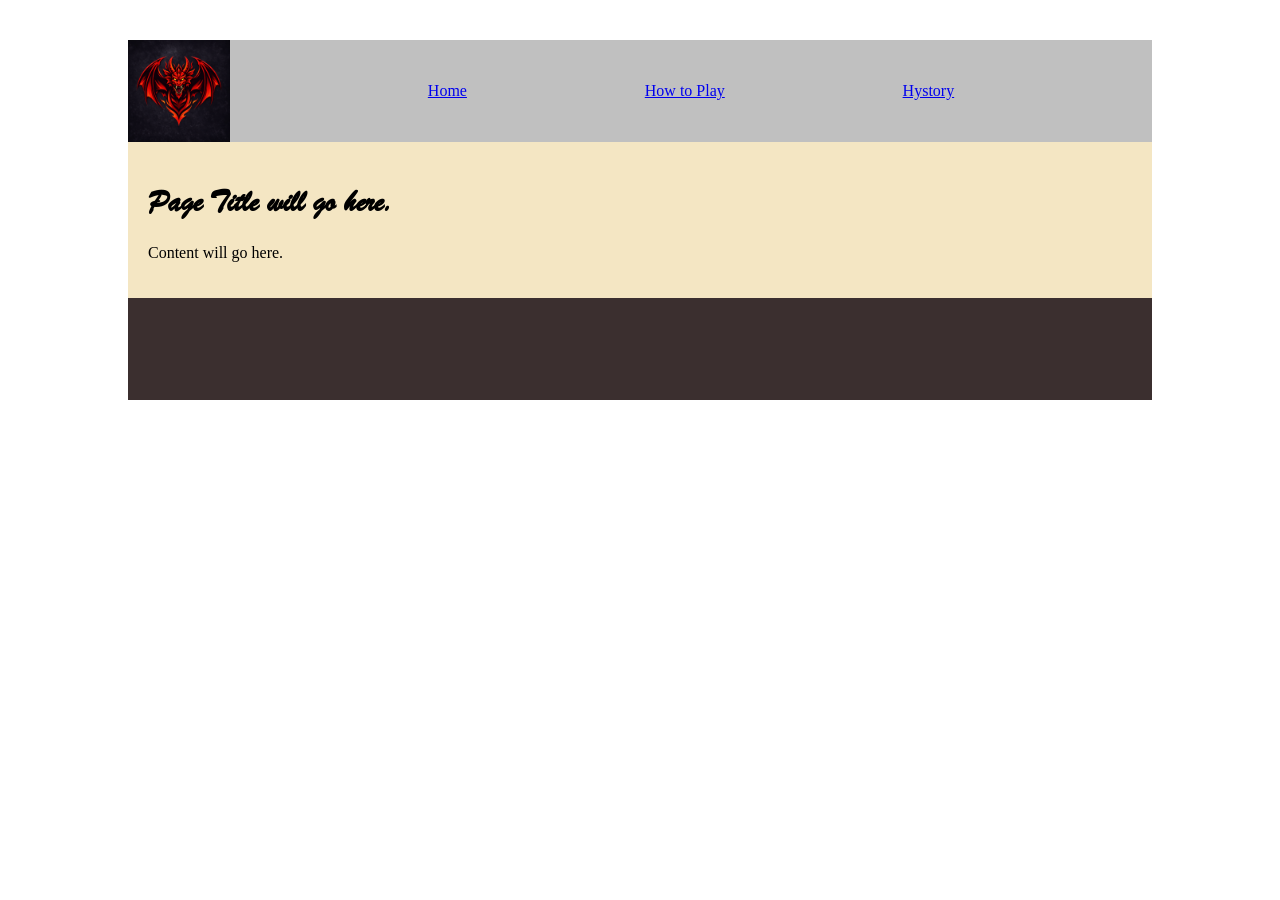
==== howtoplay.html @ 9ac38c08 "Finished implementing basic html and css All images, fonts, and site plans are added. Each subpage h" ====
<!DOCTYPE html>
<html lang="en">
<head>
    <meta charset="UTF-8">
    <meta name="viewport" content="width=device-width, initial-scale=1.0">
    <title>Ultimate DnD | How to Play</title>
    <link rel="stylesheet" href="styles/howtoplay.css">
</head>
<body>
    <div id="contentbox">
        <header>
            <img src="images/logo_image.png" alt="Page Logo">
            <nav>
                <a href="index.html">Home</a>
                <a href="howtoplay.html">How to Play</a>
                <a href="hystory.html">Hystory</a>
            </nav>
        </header>
        
        <main>
            <h1>Page Title will go here.</h1>
            <p>Content will go here.</p>
        </main>
        <footer></footer>
    </div>
</body>
</html>
---- styles/howtoplay.css ----
@font-face {
    font-family: Brush-Script-MT;
    src: url("../fonts/Brush\ Script\ MT\ Regular.ttf")
}

:root {
    --primary-color: #f4e6c3;
    --secondary-color: #c0c0c0;
    --accent1-color: #8b1e1e;
    --accent2-color: #3b2f2f;

    --heading-font: Brush-Script-MT;
    --paragraph-font: 'Times New Roman', Times, serif;
}

#contentbox {
    background: var(--primary-color);
    margin: 40px auto;
    width: 1024px;
}

header {
    height: 102px;
    display: grid;
    grid-template-columns: 102px 1fr;
}

header img {
    height: 102px;
    width: 102px;
    font-family: 'Times New Roman', Times, serif;
}

nav {
    background: var(--secondary-color);
    padding: 20px;
    display: flex;
    align-items: center;
    justify-content: space-evenly;
    font-family: var(--paragraph-font);
}

main {
    padding: 20px;
}

footer {
    background: var(--accent2-color);
    height: 102px;
}

h1, h2, h3, h4, h5, h6 {
    font-family: var(--heading-font);
}

p {
    font-family: var(--paragraph-font);
}
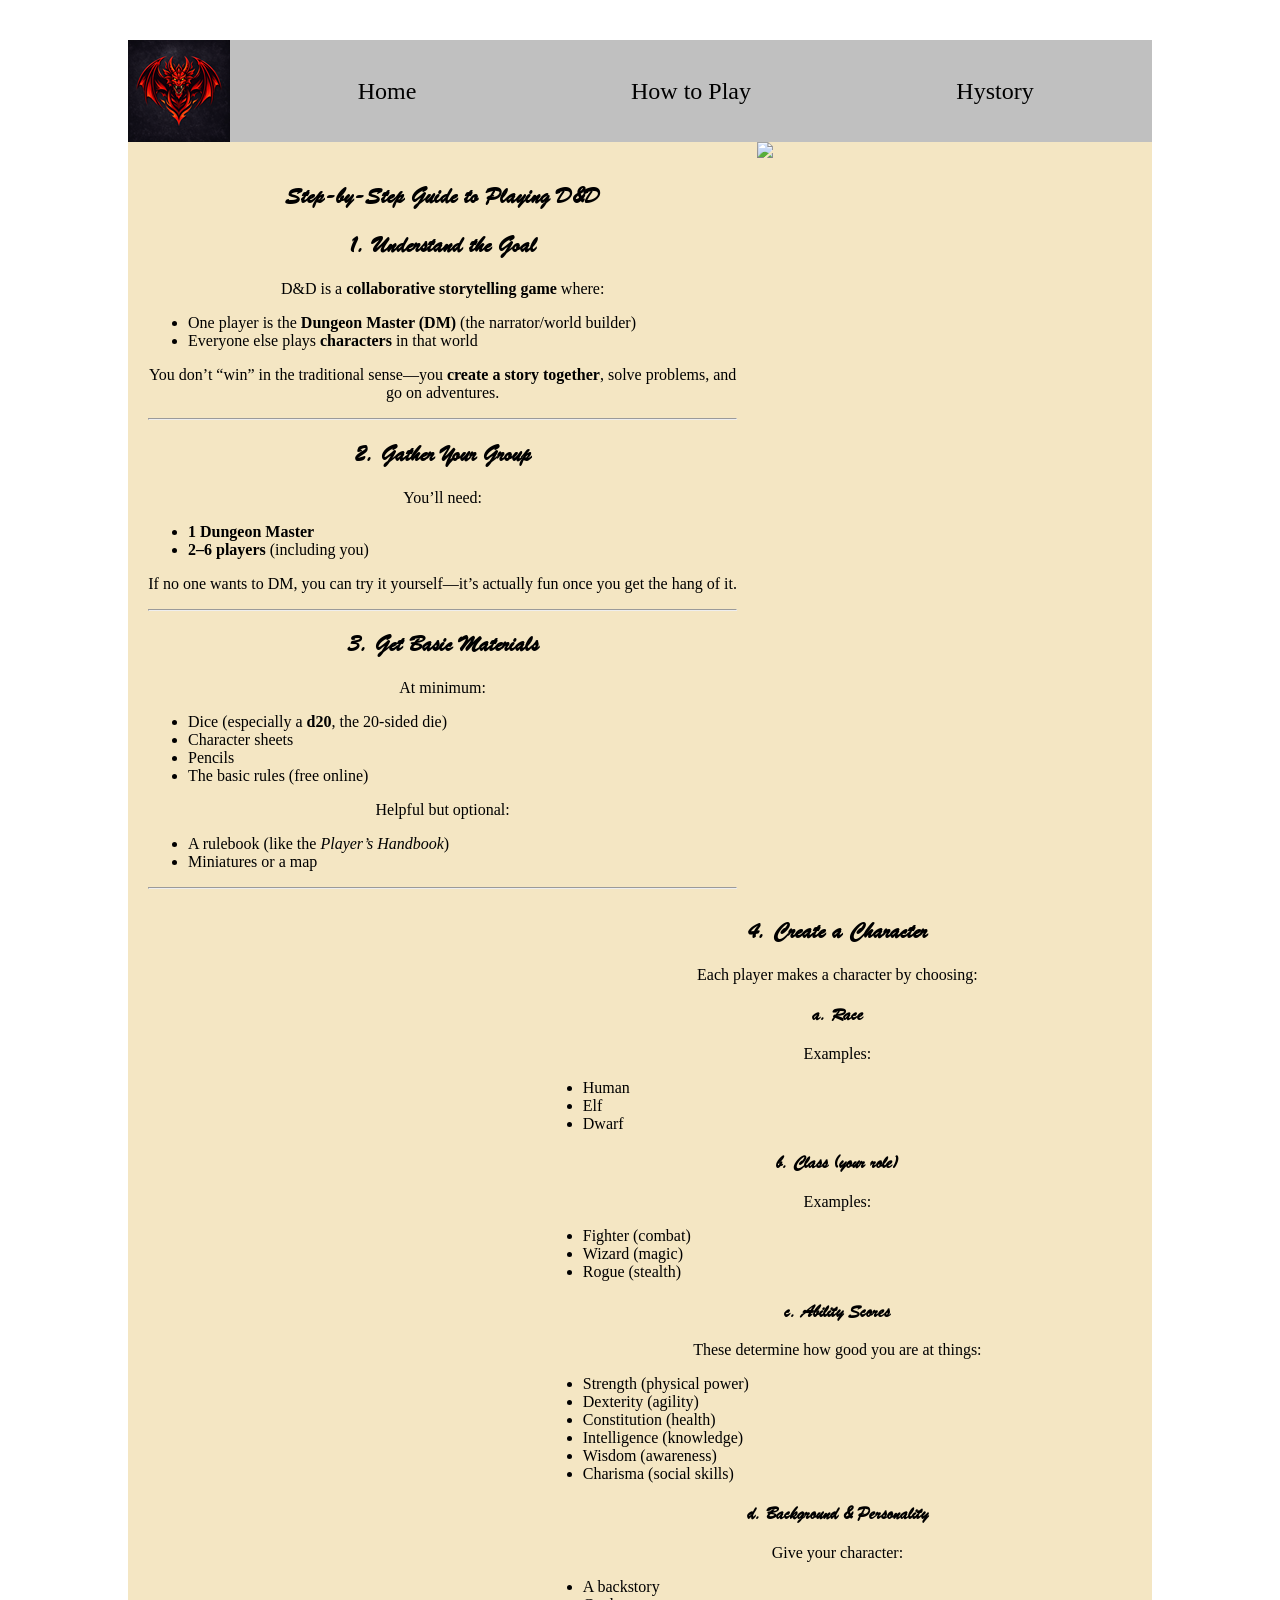
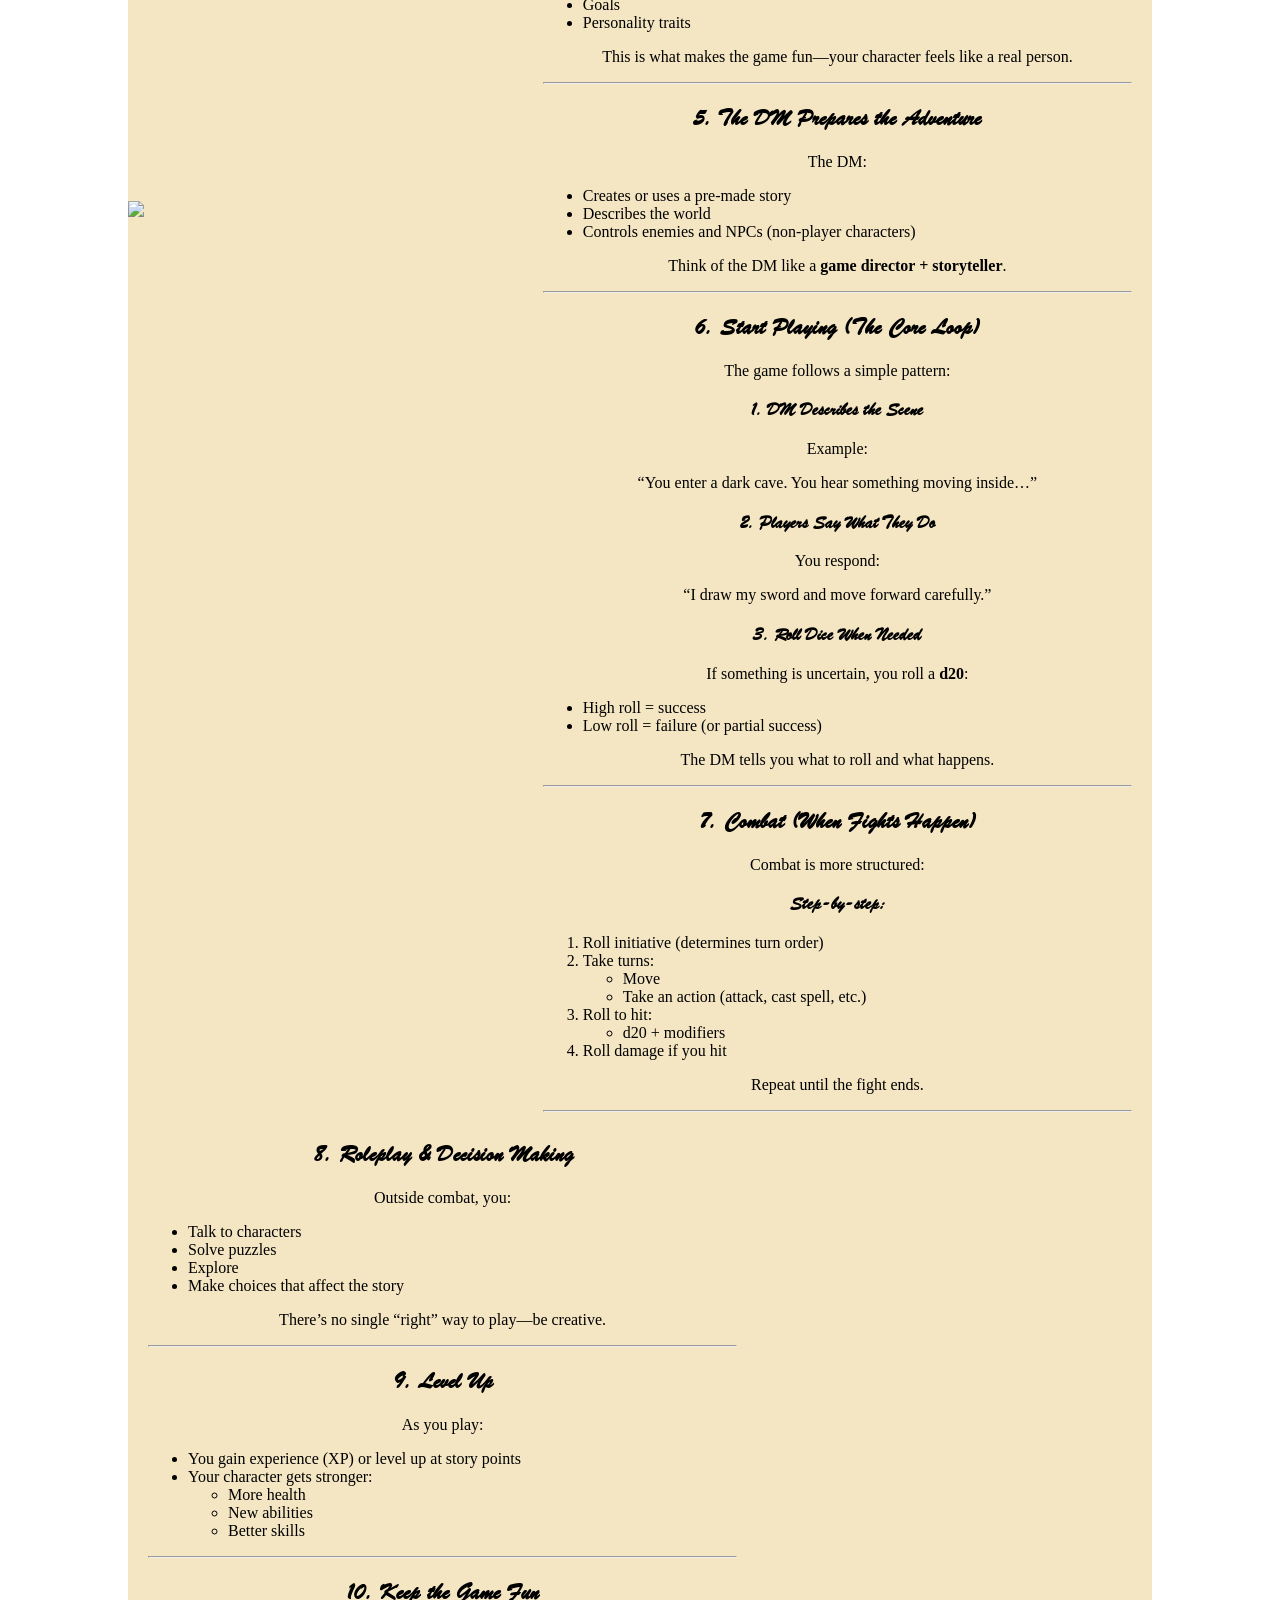
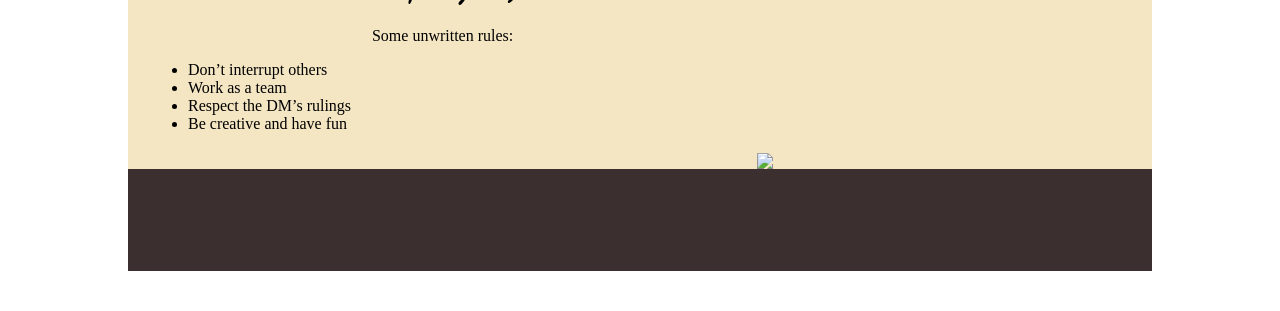
==== commit 06123e65: "Finished html and css for howtoplay" ====
--- a/howtoplay.html
+++ b/howtoplay.html
@@ -18,8 +18,181 @@
         </header>
         
         <main>
-            <h1>Page Title will go here.</h1>
-            <p>Content will go here.</p>
+            <section>
+                <div class="listbox" id="list123">
+                    <h1>Step-by-Step Guide to Playing D&D</h1>
+                    <h2>1. Understand the Goal</h2>
+                    <p>D&D is a <b>collaborative storytelling game</b> where:</p>
+                    <ul>
+                        <li>One player is the <b>Dungeon Master (DM)</b> (the narrator/world builder)</li>
+                        <li>Everyone else plays <b>characters</b> in that world</li>
+                    </ul>
+                    <p>You don’t “win” in the traditional sense—you <b>create a story together</b>, solve problems, and go on adventures.</p>
+
+                    <hr>
+
+                    <h2>2. Gather Your Group</h2>
+                    <p>You’ll need:</p>
+                    <ul>
+                        <li><b>1 Dungeon Master</b></li>
+                        <li><b>2–6 players</b> (including you)</li>
+                    </ul>
+                    <p>If no one wants to DM, you can try it yourself—it’s actually fun once you get the hang of it.</p>
+
+                    <hr>
+
+                    <h2>3. Get Basic Materials</h2>
+                    <p>At minimum:</p>
+                    <ul>
+                        <li>Dice (especially a <b>d20</b>, the 20-sided die)</li>
+                        <li>Character sheets</li>
+                        <li>Pencils</li>
+                        <li>The basic rules (free online)</li>
+                    </ul>
+                    <p>Helpful but optional:</p>
+                    <ul>
+                        <li>A rulebook (like the <i>Player’s Handbook</i>)</li>
+                        <li>Miniatures or a map</li>
+                    </ul>
+
+                    <hr>
+                </div>
+                <img id="char_sheet2-img" src="images/char_sheet2.png">
+            </section>
+
+            <section>    
+                <img id="char_sheet3-img" src="images/char_sheet3.png">
+                <div class="listbox" id="list4567">
+                    <h2>4. Create a Character</h2>
+                    <p>Each player makes a character by choosing:</p>
+                    <h3>a. Race</h3>
+                    <p>Examples:</p>
+                    <ul>
+                        <li>Human</li>
+                        <li>Elf</li>
+                        <li>Dwarf</li>
+                    </ul>
+                    <h3>b. Class (your role)</h3>
+                    <p>Examples:</p>
+                    <ul>
+                        <li>Fighter (combat)</li>
+                        <li>Wizard (magic)</li>
+                        <li>Rogue (stealth)</li>
+                    </ul>
+                    <h3>c. Ability Scores</h3>
+                    <p>These determine how good you are at things:</p>
+                    <ul>
+                        <li>Strength (physical power)</li>
+                        <li>Dexterity (agility)</li>
+                        <li>Constitution (health)</li>
+                        <li>Intelligence (knowledge)</li>
+                        <li>Wisdom (awareness)</li>
+                        <li>Charisma (social skills)</li>
+                    </ul>
+                    <h3>d. Background & Personality</h3>
+                    <p>Give your character:</p>
+                    <ul>
+                        <li>A backstory</li>
+                        <li>Goals</li>
+                        <li>Personality traits</li>
+                    </ul>
+                    <p>This is what makes the game fun—your character feels like a real person.</p>
+
+                    <hr>
+
+                    <h2>5. The DM Prepares the Adventure</h2>
+                    <p>The DM:</p>
+                    <ul>
+                        <li>Creates or uses a pre-made story</li>
+                        <li>Describes the world</li>
+                        <li>Controls enemies and NPCs (non-player characters)</li>
+                    </ul>
+                    <p>Think of the DM like a <b>game director + storyteller</b>.</p>
+
+                    <hr>
+
+                    <h2>6. Start Playing (The Core Loop)</h2>
+                    <p>The game follows a simple pattern:</p>
+                    <h3>1. DM Describes the Scene</h3>
+                    <p>Example:</p>
+                    <p>“You enter a dark cave. You hear something moving inside…”</p>
+                    <h3>2. Players Say What They Do</h3>
+                    <p>You respond:</p>
+                    <p>“I draw my sword and move forward carefully.”</p>
+                    <h3>3. Roll Dice When Needed</h3>
+                    <p>If something is uncertain, you roll a <b>d20</b>:</p>
+                    <ul>
+                        <li>High roll = success</li>
+                        <li>Low roll = failure (or partial success)</li>
+                    </ul>
+                    <p>The DM tells you what to roll and what happens.</p>
+
+                    <hr>
+
+                    <h2>7. Combat (When Fights Happen)</h2>
+                    <p>Combat is more structured:</p>
+                    <h3>Step-by-step:</h3>
+                    <ol>
+                        <li>Roll initiative (determines turn order)</li>
+                        <li>Take turns:
+                            <ul>
+                                <li>Move</li>
+                                <li>Take an action (attack, cast spell, etc.)</li>
+                            </ul>
+                        </li>
+                        <li>Roll to hit:
+                            <ul>
+                                <li>d20 + modifiers</li>
+                            </ul>
+                        </li>
+                        <li>Roll damage if you hit</li>
+                    </ol>
+                    <p>Repeat until the fight ends.</p>
+
+                    <hr>
+                </div>
+            </section>
+
+            <section>
+                <div class="listbox" id="list890">
+                    <h2>8. Roleplay & Decision Making</h2>
+                    <p>Outside combat, you:</p>
+                    <ul>
+                        <li>Talk to characters</li>
+                        <li>Solve puzzles</li>
+                        <li>Explore</li>
+                        <li>Make choices that affect the story</li>
+                    </ul>
+                    <p>There’s no single “right” way to play—be creative.</p>
+
+                    <hr>
+
+                    <h2>9. Level Up</h2>
+                    <p>As you play:</p>
+                    <ul>
+                        <li>You gain experience (XP) or level up at story points</li>
+                        <li>Your character gets stronger:
+                            <ul>
+                                <li>More health</li>
+                                <li>New abilities</li>
+                                <li>Better skills</li>
+                            </ul>
+                        </li>
+                    </ul>
+
+                    <hr>
+
+                    <h2>10. Keep the Game Fun</h2>
+                    <p>Some unwritten rules:</p>
+                    <ul>
+                        <li>Don’t interrupt others</li>
+                        <li>Work as a team</li>
+                        <li>Respect the DM’s rulings</li>
+                        <li>Be creative and have fun</li>
+                    </ul>
+                </div>
+                <img id="char_sheet1-img" src="images/char_sheet1.png">
+            </section>
         </main>
         <footer></footer>
     </div>
--- a/styles/howtoplay.css
+++ b/styles/howtoplay.css
@@ -33,11 +33,28 @@
 
 nav {
     background: var(--secondary-color);
-    padding: 20px;
     display: flex;
     align-items: center;
     justify-content: space-evenly;
-    font-family: var(--paragraph-font);
+    padding: 10px;
+    gap: 10px;
+}
+
+nav a {
+    text-decoration: none;
+    color: black;
+    width: 100%;
+    height: 100%;
+    text-align: center;
+    display: flex;
+    align-items: center;
+    justify-content: center;
+    font-size: 1.5em;
+}
+
+nav a:hover {
+    background-color: var(--accent1-color);
+    color: white;
 }
 
 main {
@@ -51,8 +68,44 @@
 
 h1, h2, h3, h4, h5, h6 {
     font-family: var(--heading-font);
+    text-align: center;
+}
+
+p, a, li {
+    font-family: var(--paragraph-font);
 }
 
 p {
-    font-family: var(--paragraph-font);
+    text-align: center;
+}
+
+img {
+    width: 67%;
+}
+
+section {
+    display: flex;
+    gap: 20px;
+    justify-content: space-around;
+}
+
+.listbox {
+    width: 100%;
+}
+
+#char_sheet2-img {
+    align-self: flex-start;
+    margin-right: -20px;
+    margin-top: -20px;
+}
+
+#char_sheet3-img {
+    align-self: center;
+    margin-left: -20px;
+}
+
+#char_sheet1-img {
+    align-self: flex-end;
+    margin-right: -20px;
+    margin-bottom: -20px;
 }
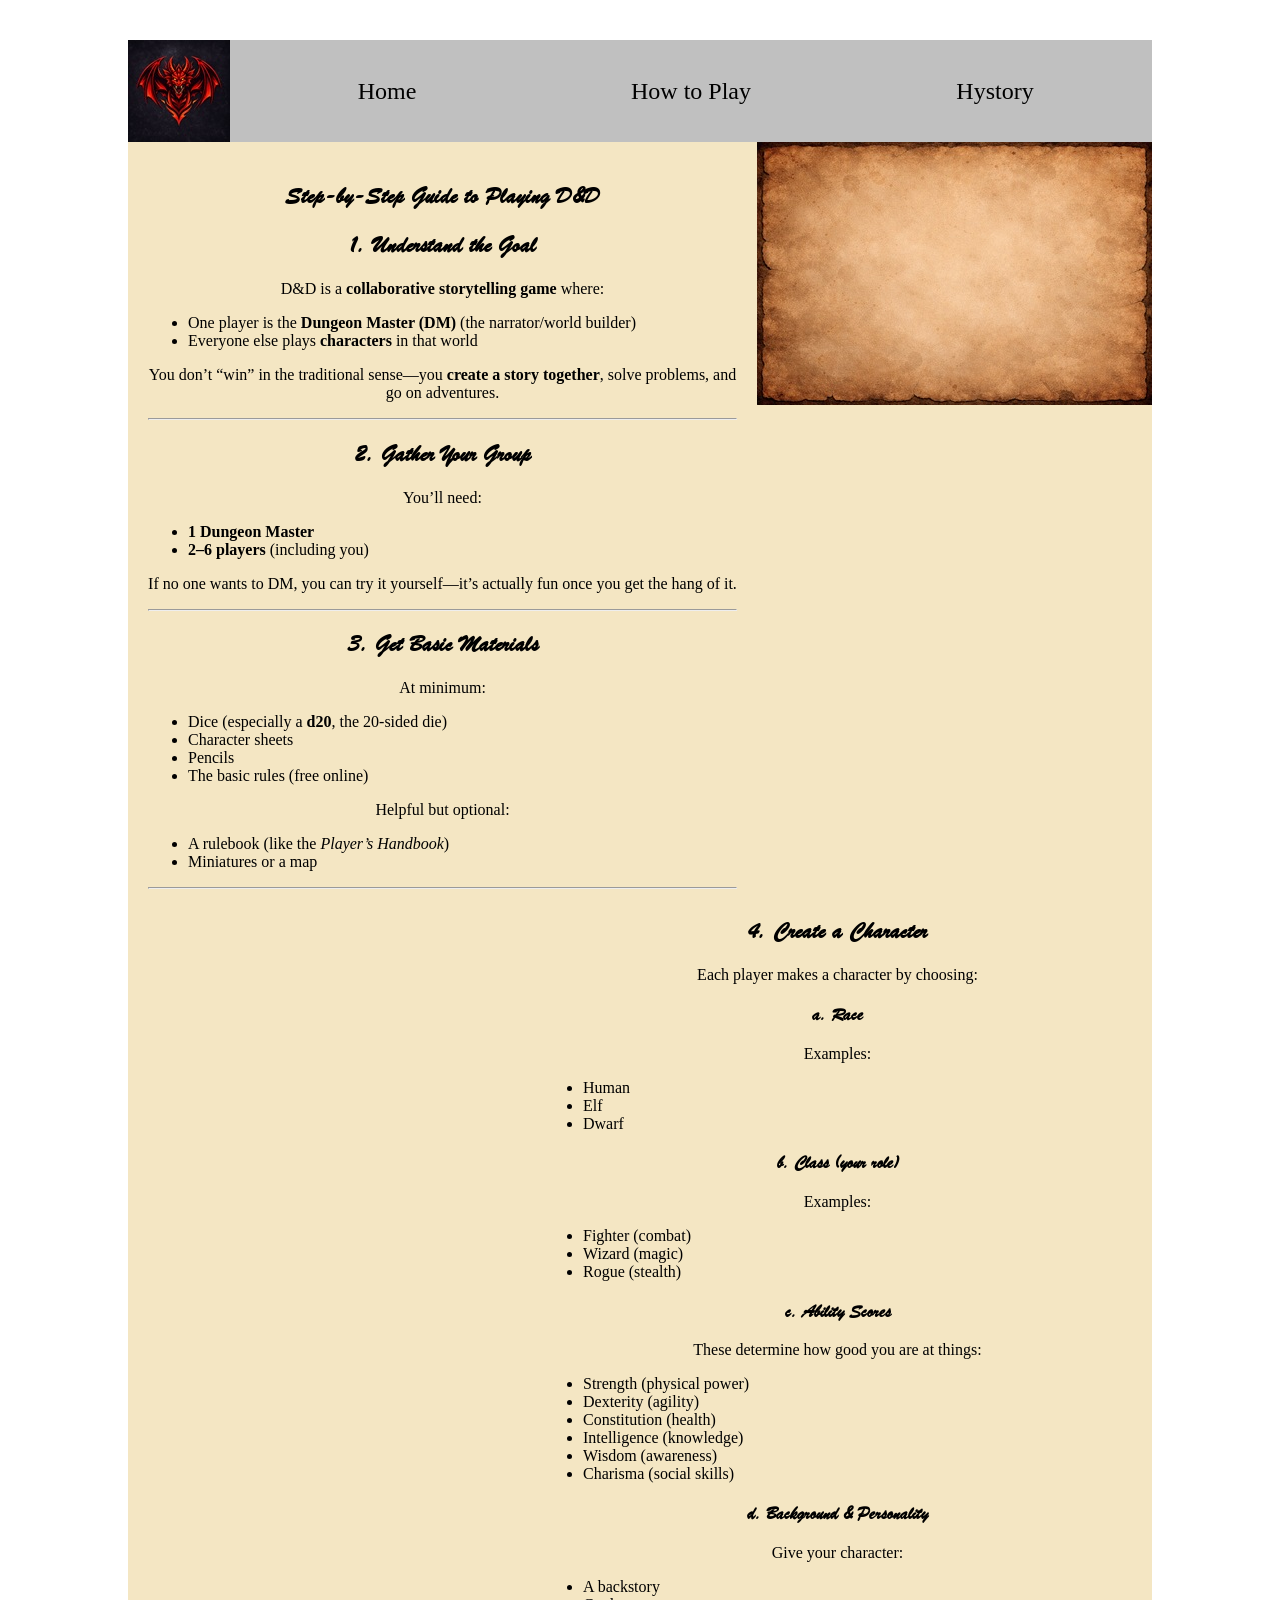
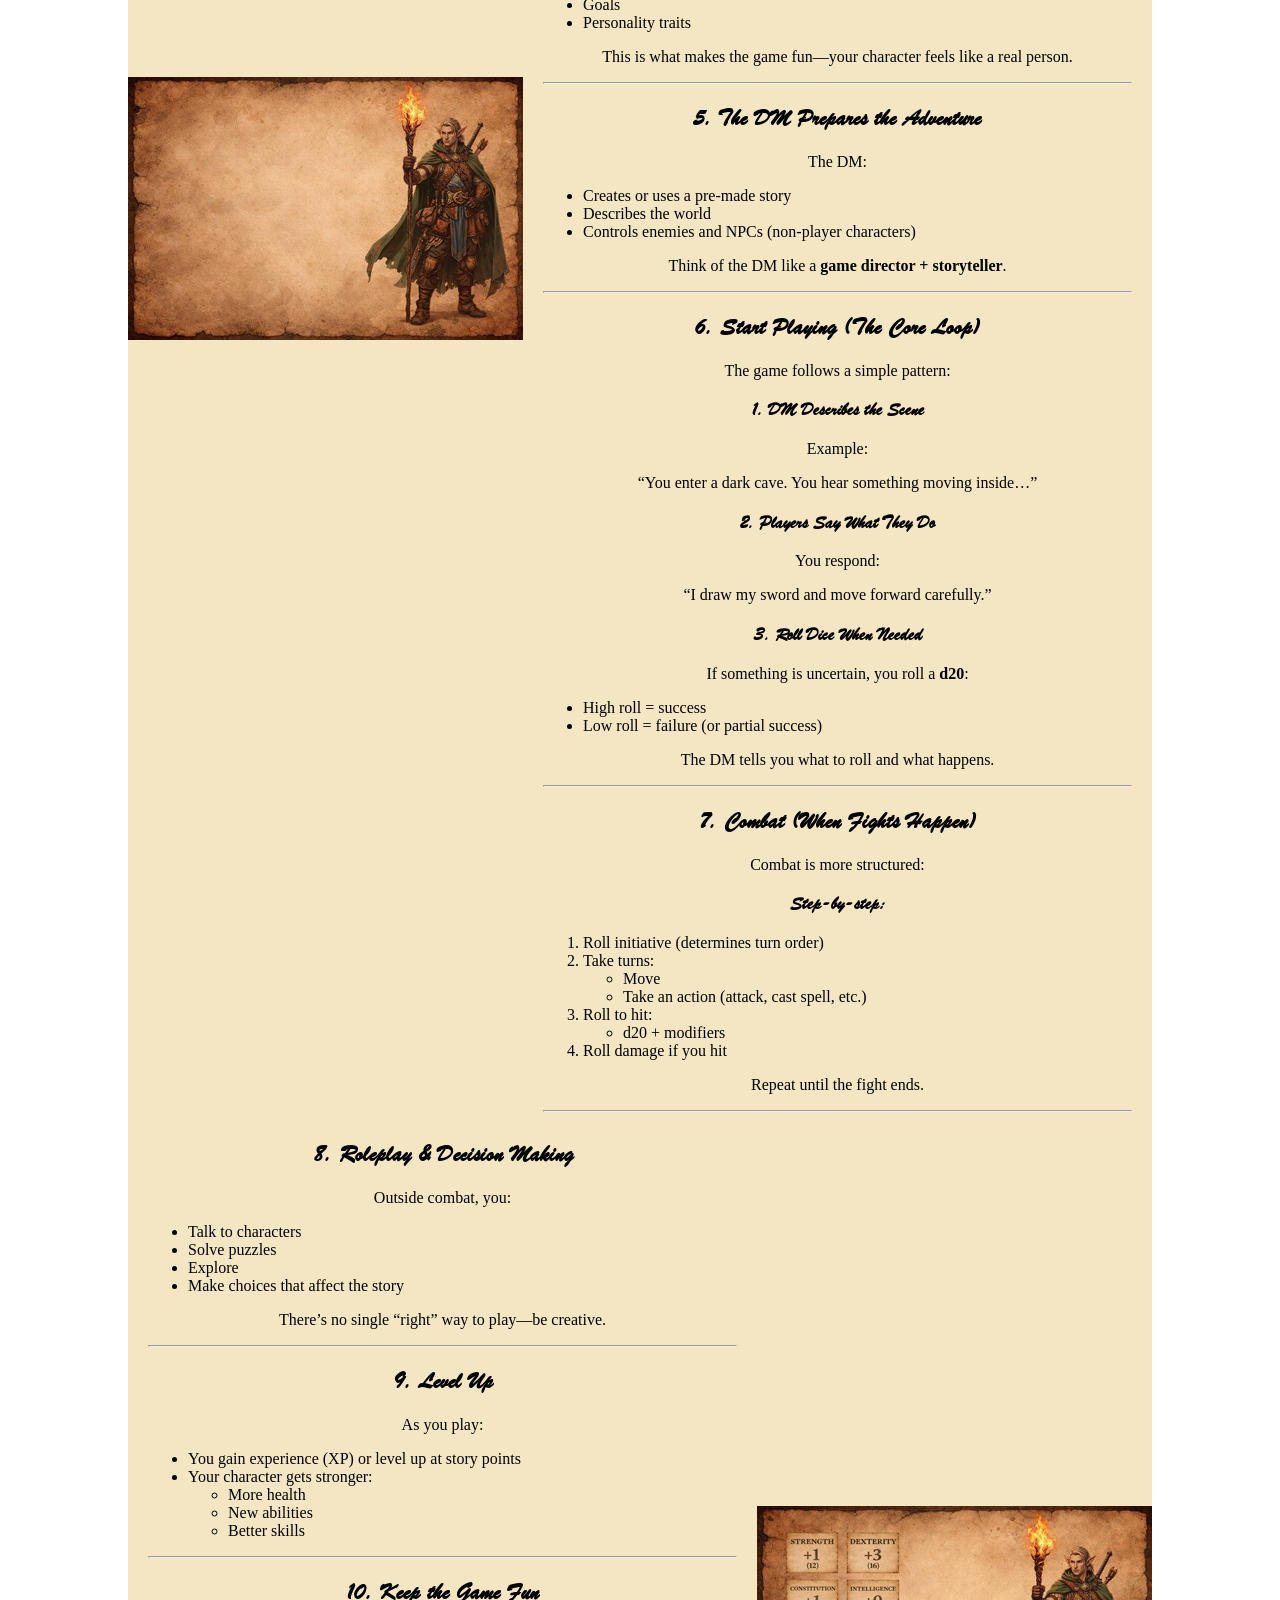
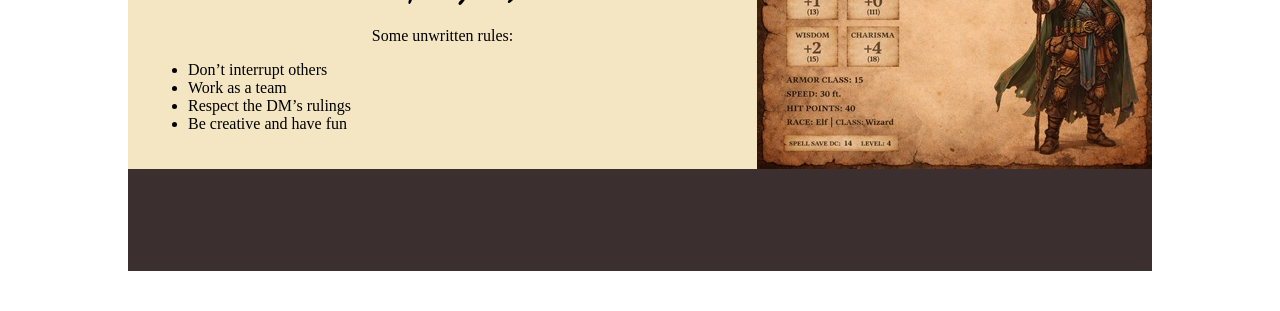
==== commit 11306b3e: "Optimized images, added favicon Shrunk images used in howtoplay.html, converted all images to .jpg, " ====
--- a/howtoplay.html
+++ b/howtoplay.html
@@ -5,11 +5,12 @@
     <meta name="viewport" content="width=device-width, initial-scale=1.0">
     <title>Ultimate DnD | How to Play</title>
     <link rel="stylesheet" href="styles/howtoplay.css">
+    <link rel="icon" type="image/x-icon" href="/images/favicon.ico">
 </head>
 <body>
     <div id="contentbox">
         <header>
-            <img src="images/logo_image.png" alt="Page Logo">
+            <img src="images/logo_image.jpg" alt="Page Logo">
             <nav>
                 <a href="index.html">Home</a>
                 <a href="howtoplay.html">How to Play</a>
@@ -57,11 +58,11 @@
 
                     <hr>
                 </div>
-                <img id="char_sheet2-img" src="images/char_sheet2.png">
+                <img id="char_sheet2-img" src="images/char_sheet2.jpg">
             </section>
 
             <section>    
-                <img id="char_sheet3-img" src="images/char_sheet3.png">
+                <img id="char_sheet3-img" src="images/char_sheet3.jpg">
                 <div class="listbox" id="list4567">
                     <h2>4. Create a Character</h2>
                     <p>Each player makes a character by choosing:</p>
@@ -191,7 +192,7 @@
                         <li>Be creative and have fun</li>
                     </ul>
                 </div>
-                <img id="char_sheet1-img" src="images/char_sheet1.png">
+                <img id="char_sheet1-img" src="images/char_sheet1.jpg">
             </section>
         </main>
         <footer></footer>
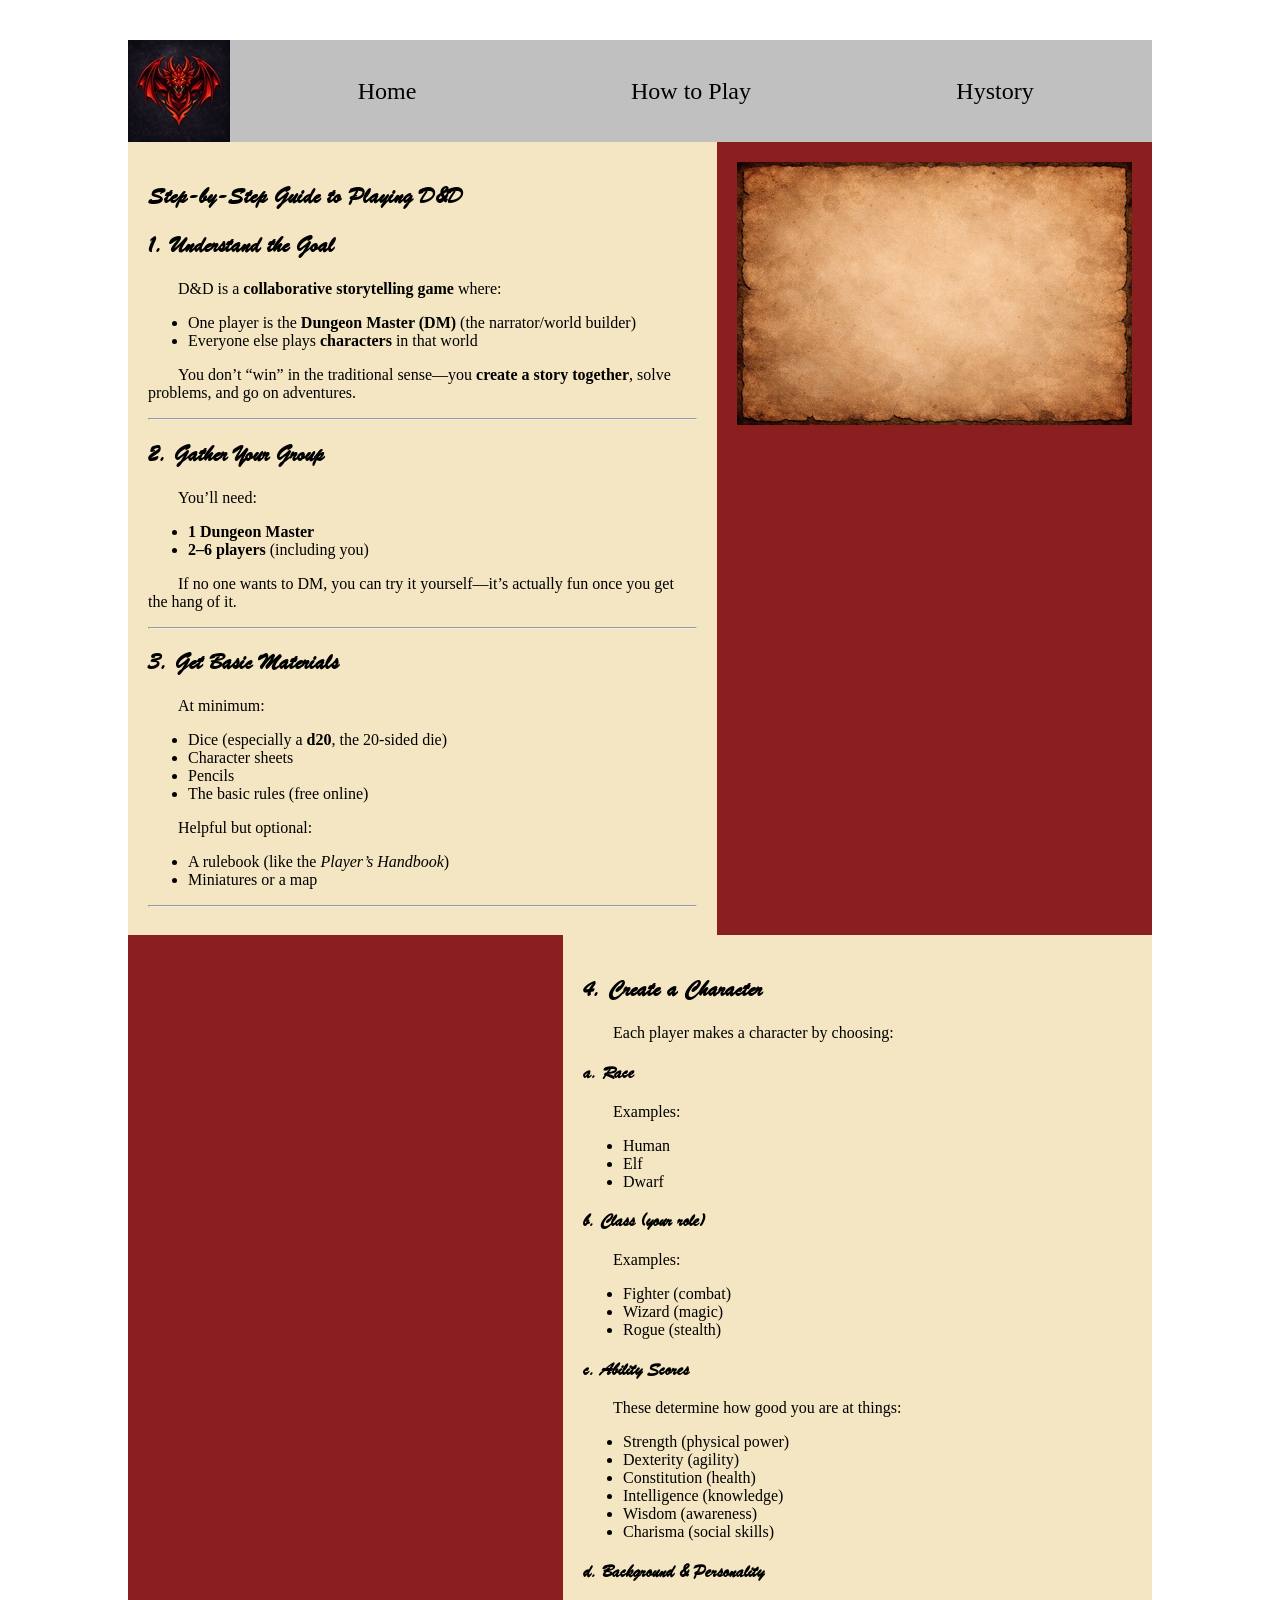
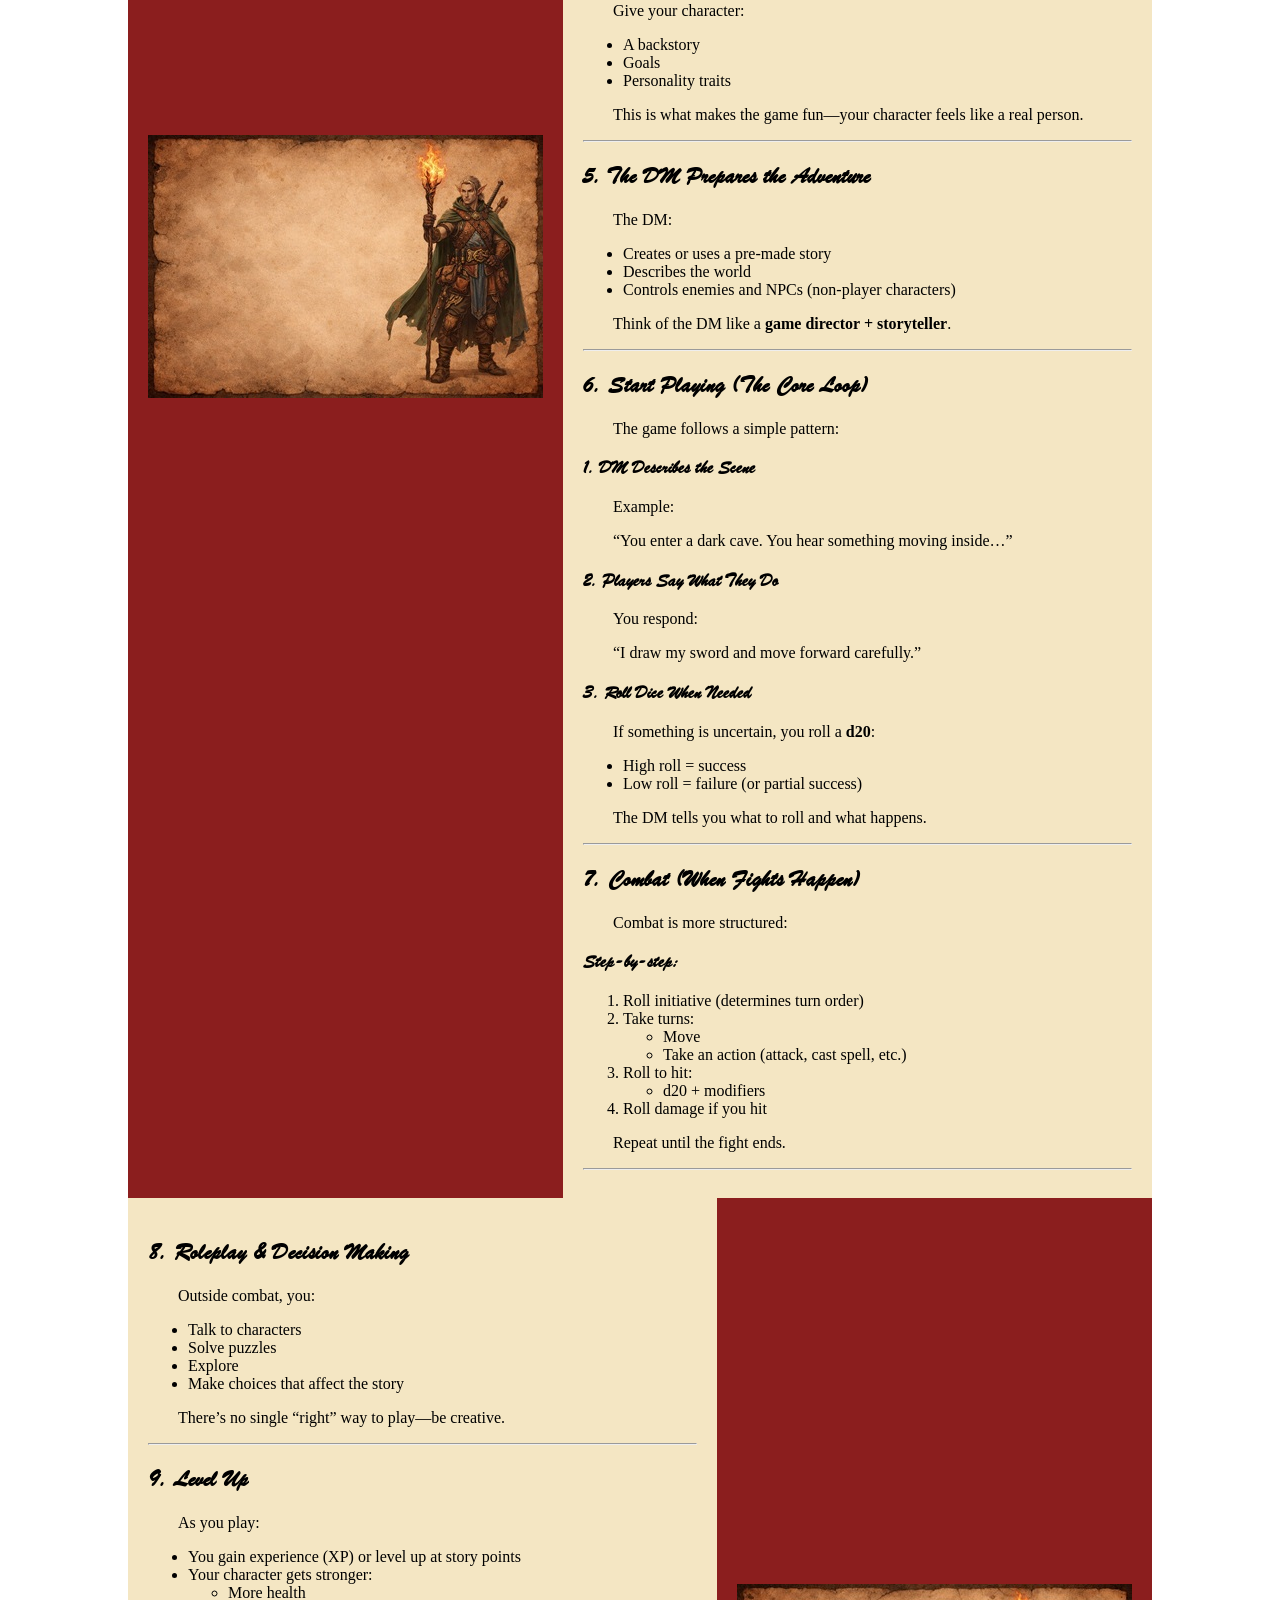
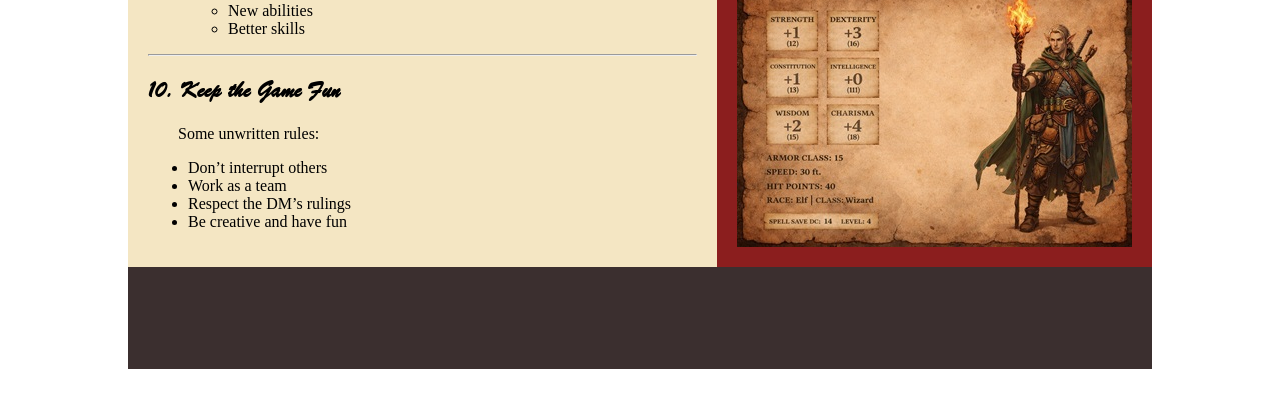
==== commit 9307acf2: "Merged css files, cleaned up images" ====
--- a/howtoplay.html
+++ b/howtoplay.html
@@ -4,11 +4,11 @@
     <meta charset="UTF-8">
     <meta name="viewport" content="width=device-width, initial-scale=1.0">
     <title>Ultimate DnD | How to Play</title>
-    <link rel="stylesheet" href="styles/howtoplay.css">
+    <link rel="stylesheet" href="styles/styles.css">
     <link rel="icon" type="image/x-icon" href="/images/favicon.ico">
 </head>
 <body>
-    <div id="contentbox">
+    <div class="contentbox">
         <header>
             <img src="images/logo_image.jpg" alt="Page Logo">
             <nav>
@@ -18,7 +18,7 @@
             </nav>
         </header>
         
-        <main>
+        <main id="howtoplay-main">
             <section>
                 <div class="listbox" id="list123">
                     <h1>Step-by-Step Guide to Playing D&D</h1>
@@ -58,11 +58,11 @@
 
                     <hr>
                 </div>
-                <img id="char_sheet2-img" src="images/char_sheet2.jpg">
+                <div class="listimg"><img class="howtoplay-img" id="char_sheet2-img" src="images/char_sheet2.jpg"></div>
             </section>
 
             <section>    
-                <img id="char_sheet3-img" src="images/char_sheet3.jpg">
+                <div class="listimg"><img class="howtoplay-img" id="char_sheet3-img" src="images/char_sheet3.jpg"></div>
                 <div class="listbox" id="list4567">
                     <h2>4. Create a Character</h2>
                     <p>Each player makes a character by choosing:</p>
@@ -192,7 +192,7 @@
                         <li>Be creative and have fun</li>
                     </ul>
                 </div>
-                <img id="char_sheet1-img" src="images/char_sheet1.jpg">
+                <div class="listimg"><img class="howtoplay-img" id="char_sheet1-img" src="images/char_sheet1.jpg"></div>
             </section>
         </main>
         <footer></footer>
--- a/styles/styles.css
+++ b/styles/styles.css
@@ -0,0 +1,226 @@
+@font-face {
+    font-family: Brush-Script-MT;
+    src: url("../fonts/Brush\ Script\ MT\ Regular.ttf")
+}
+
+:root {
+    --primary-color: #f4e6c3;
+    --secondary-color: #c0c0c0;
+    --accent1-color: #8b1e1e;
+    --accent2-color: #3b2f2f;
+
+    --heading-font: Brush-Script-MT;
+    --paragraph-font: 'Times New Roman', Times, serif;
+}
+
+/*All pages*/
+.contentbox {
+    background: var(--primary-color);
+    margin: 40px auto;
+    width: 1024px;
+}
+
+header {
+    height: 102px;
+    display: grid;
+    grid-template-columns: 102px 1fr;
+}
+
+header img {
+    height: 102px;
+    width: 102px;
+    font-family: 'Times New Roman', Times, serif;
+}
+
+nav {
+    background: var(--secondary-color);
+    display: flex;
+    align-items: center;
+    justify-content: space-evenly;
+    padding: 10px;
+    gap: 10px;
+}
+
+nav a {
+    text-decoration: none;
+    color: black;
+    width: 100%;
+    height: 100%;
+    text-align: center;
+    display: flex;
+    align-items: center;
+    justify-content: center;
+    font-size: 1.5em;
+}
+
+nav a:hover {
+    background-color: var(--accent1-color);
+    color: white;
+}
+
+footer {
+    background: var(--accent2-color);
+    height: 102px;
+}
+
+h1, h2, h3, h4, h5, h6{
+    font-family: var(--heading-font);
+}
+
+p, a, summary {
+    font-family: var(--paragraph-font);
+}
+
+p {
+    text-indent: 30px;
+}
+
+/*index.html*/
+
+#index-main {
+    padding: 20px
+}
+
+#play_art-img {
+    float: right;
+    width: 472px;
+    margin-bottom: 20px;
+    margin-left: 20px;
+    margin-top: -20px;
+    margin-right: -20px;
+    border: var(--accent1-color) solid 20px;
+}
+
+.imgbox {
+    background: var(--accent1-color);
+    width: 784px;
+    margin: auto;
+    padding: 20px;
+    display: flex;
+    flex-direction: column;
+    gap: 20px;
+    align-items: center;
+}
+
+#map-img {
+    width: 100%;
+}
+
+#_10step_guide-img {
+    width: 33%;
+}
+
+/*hystory.html*/
+.dropdown {
+    display: flex;
+    gap: 5px;
+    flex-direction: column;
+}
+
+.dropdown summary {
+    background-color: var(--accent1-color);
+    &::marker {
+        content: "";
+    }
+    &::after {
+        content: " \2B9D";
+    }
+}
+
+details[open] summary:after {
+    content: " \2B9F";
+}
+
+.dropdown details {
+    background-color: var(--accent2-color);
+}
+
+.dropdown p, .dropdown summary{
+    color: white;
+    padding: 10px;
+}
+
+.slideshow {
+    width: 100%;
+    height: 266px;
+    position: relative;
+    margin-top: 40px;
+    margin-bottom: 40px;
+    background-color: var(--accent1-color);
+    padding-top: 20px;
+    padding-bottom: 20px;
+}
+
+.slide {
+    display: none;
+    margin: auto;
+}
+
+#beholder_art-img {
+    padding: 46.5px;
+}
+
+#handbook1-img {
+    padding: 0px;
+}
+
+#handbook2-img {
+    padding: 4.5px;
+}
+
+#handbook3-img {
+    padding: 59px;
+}
+
+.prev, .next {
+    cursor: pointer;
+    position: absolute;
+    top: 0%;
+    width: auto;
+    height: 100%;
+    padding-left: 10px;
+    padding-right: 10px;
+    color: white;
+    font-weight: bold;
+    font-size: 18px;
+    user-select: none;
+    background-color: var(--accent2-color);
+    display: flex;
+    align-items: center;
+    justify-content: center;
+}
+
+.next {
+    right: 0;
+}
+
+/*howtoplay.html*/
+.listimg {
+    width: 67%;
+    display: flex;
+    background: var(--accent1-color);
+    padding: 20px;
+}
+
+section {
+    display: flex;
+    justify-content: space-around;
+    align-content: center;
+}
+
+.listbox {
+    width: 100%;
+    padding: 20px;
+}
+
+#char_sheet2-img {
+    align-self: flex-start;
+}
+
+#char_sheet3-img {
+    align-self: center;
+}
+
+#char_sheet1-img {
+    align-self: flex-end;
+}
